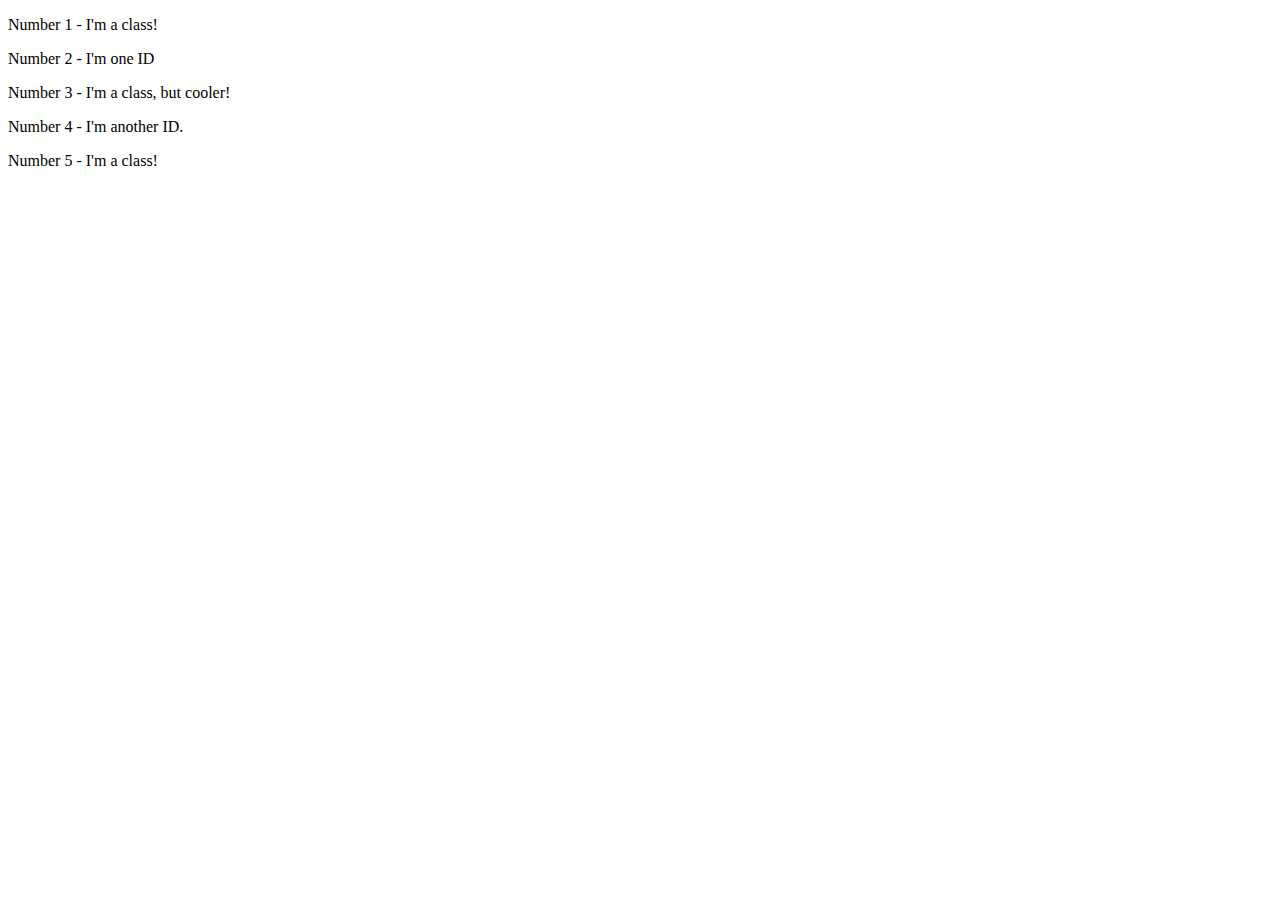
==== class-id-selectors/index.html @ 1b0724bd "Exercise number 2 - class id selectors." ====
<!DOCTYPE html>
<html lang="en">
<head>
    <meta charset="UTF-8">
    <meta name="viewport" content="width=device-width, initial-scale=1.0">
    <title>Exercise No. 2</title>
</head>
<body>
    <p>Number 1 - I'm a class!</p>
    <p>Number 2 - I'm one ID</p>
    <p>Number 3 - I'm a class, but cooler!</p>
    <p>Number 4 - I'm another ID.</p>
    <p>Number 5 - I'm a class!</p>
</body>
</html>
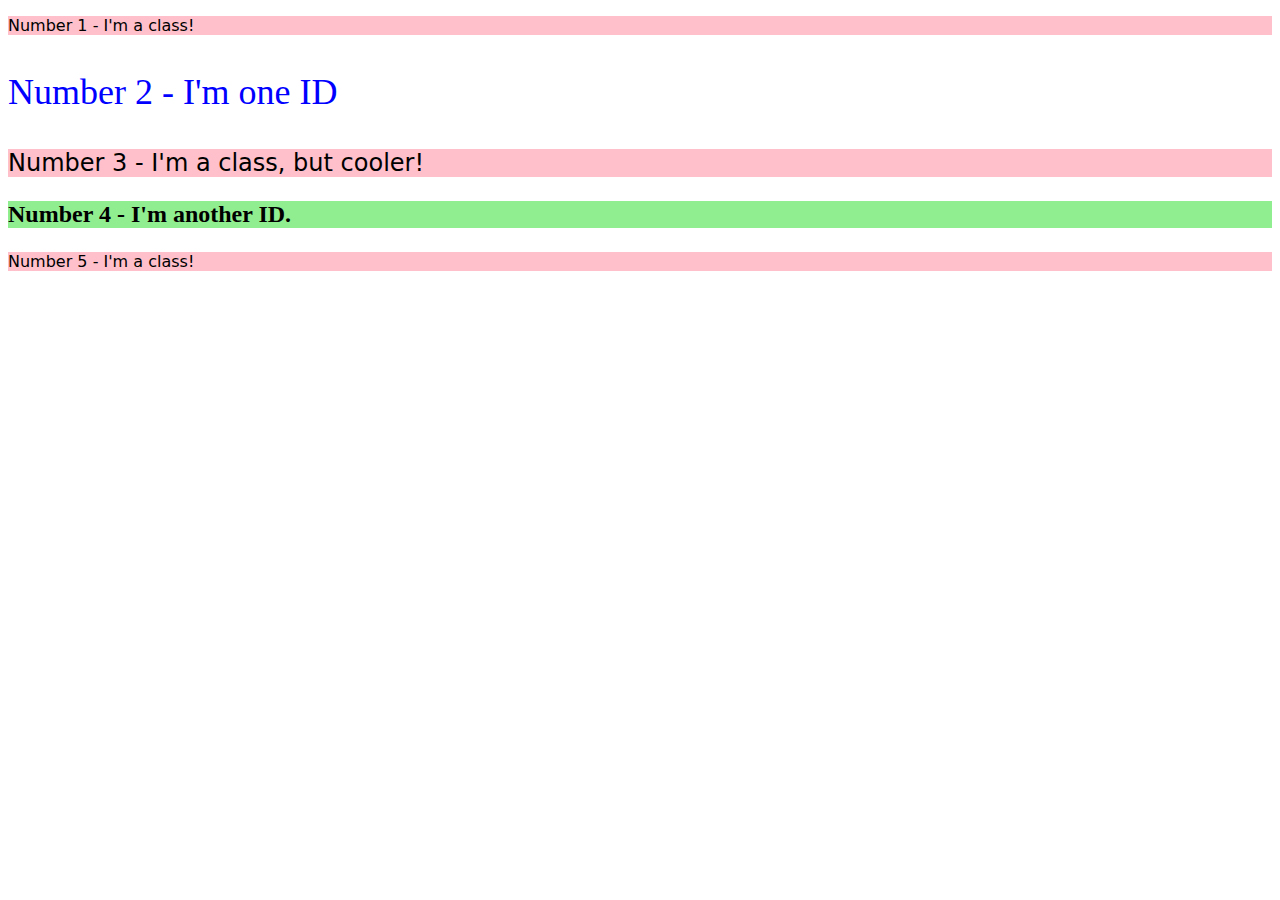
==== commit 1301b8e4: "Update using class/id selectors." ====
--- a/class-id-selectors/index.html
+++ b/class-id-selectors/index.html
@@ -3,13 +3,14 @@
 <head>
     <meta charset="UTF-8">
     <meta name="viewport" content="width=device-width, initial-scale=1.0">
+    <link rel="stylesheet" href="styles.css">
     <title>Exercise No. 2</title>
 </head>
 <body>
-    <p>Number 1 - I'm a class!</p>
-    <p>Number 2 - I'm one ID</p>
-    <p>Number 3 - I'm a class, but cooler!</p>
-    <p>Number 4 - I'm another ID.</p>
-    <p>Number 5 - I'm a class!</p>
+    <p class="oddNumbers numberOne">Number 1 - I'm a class!</p>
+    <p id="numberTwo">Number 2 - I'm one ID</p>
+    <p class="oddNumbers numberThree">Number 3 - I'm a class, but cooler!</p>
+    <p id="numberFour">Number 4 - I'm another ID.</p>
+    <p class="oddNumbers numberFive">Number 5 - I'm a class!</p>
 </body>
 </html>--- a/class-id-selectors/styles.css
+++ b/class-id-selectors/styles.css
@@ -0,0 +1,19 @@
+.oddNumbers {
+    background-color: #ffc0cb;
+    font-family: "Verdana", "Dejavu Sans", sans-serif;
+}
+
+#numberTwo {
+    color: #0000ff;
+    font-size: 36px;
+}
+
+.oddNumbers.numberThree {
+    font-size: 24px;
+}
+
+#numberFour {
+    background-color: #90ee90;
+    font-size: 24px;
+    font-weight: bold;
+}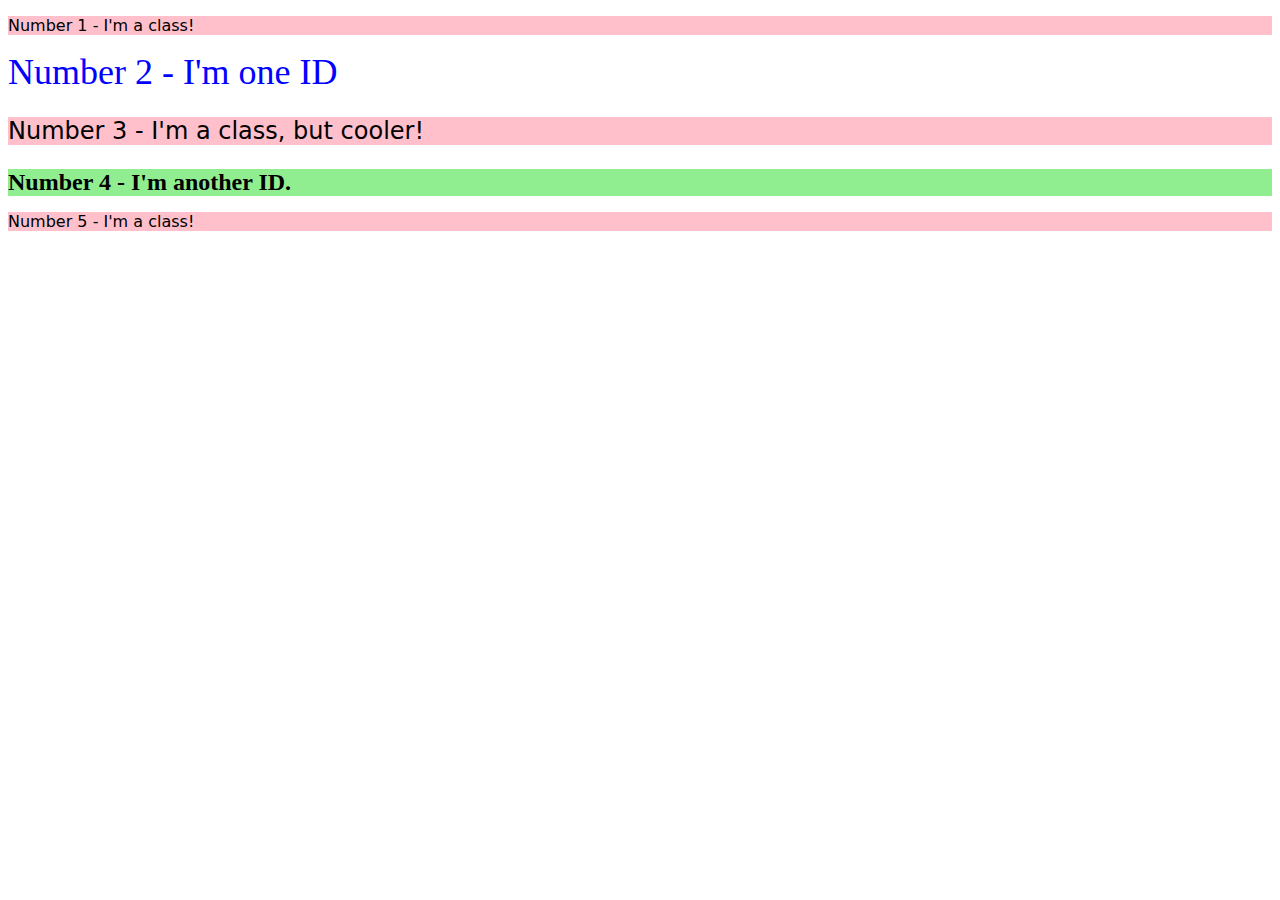
==== commit a508705f: "Replaced even number <p> element to <div> element." ====
--- a/class-id-selectors/index.html
+++ b/class-id-selectors/index.html
@@ -7,10 +7,10 @@
     <title>Exercise No. 2</title>
 </head>
 <body>
-    <p class="oddNumbers numberOne">Number 1 - I'm a class!</p>
-    <p id="numberTwo">Number 2 - I'm one ID</p>
+    <p class="oddNumbers">Number 1 - I'm a class!</p>
+    <div id="numberTwo">Number 2 - I'm one ID</div>
     <p class="oddNumbers numberThree">Number 3 - I'm a class, but cooler!</p>
-    <p id="numberFour">Number 4 - I'm another ID.</p>
-    <p class="oddNumbers numberFive">Number 5 - I'm a class!</p>
+    <div id="numberFour">Number 4 - I'm another ID.</div>
+    <p class="oddNumbers">Number 5 - I'm a class!</p>
 </body>
 </html>